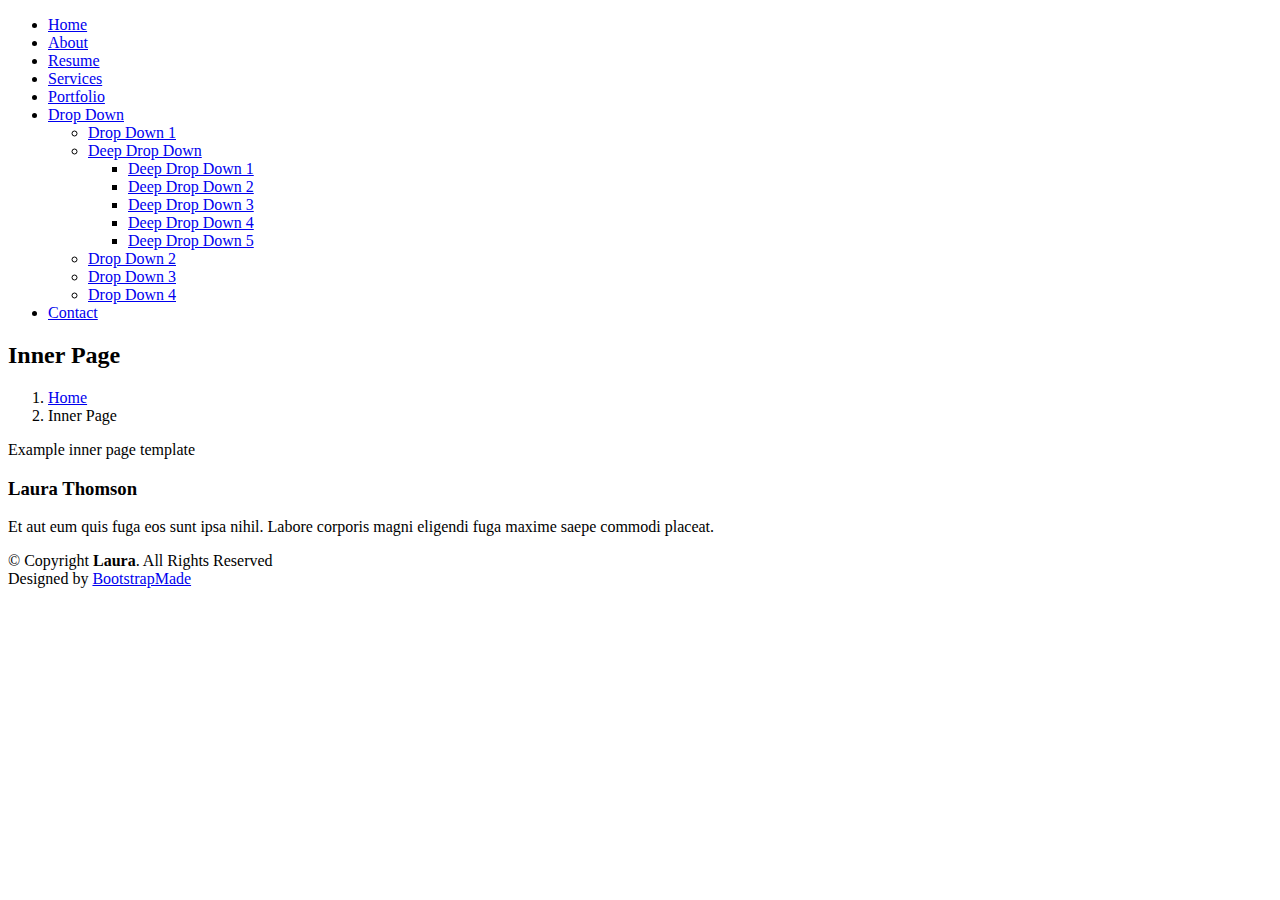
==== inner-page.html @ 1d6c96a7 "Add files via upload" ====
<!DOCTYPE html>
<html lang="en">

<head>
  <meta charset="utf-8">
  <meta content="width=device-width, initial-scale=1.0" name="viewport">

  <title>Inner Page - Laura Bootstrap Template</title>
  <meta content="" name="description">
  <meta content="" name="keywords">

  <!-- Favicons -->
  <link href="assets/img/favicon.png" rel="icon">
  <link href="assets/img/apple-touch-icon.png" rel="apple-touch-icon">

  <!-- Google Fonts -->
  <link href="https://fonts.googleapis.com/css?family=Open+Sans:300,300i,400,400i,600,600i,700,700i|Raleway:300,300i,400,400i,500,500i,600,600i,700,700i|Satisfy" rel="stylesheet">

  <!-- Vendor CSS Files -->
  <link href="assets/vendor/bootstrap/css/bootstrap.min.css" rel="stylesheet">
  <link href="assets/vendor/bootstrap-icons/bootstrap-icons.css" rel="stylesheet">
  <link href="assets/vendor/boxicons/css/boxicons.min.css" rel="stylesheet">
  <link href="assets/vendor/glightbox/css/glightbox.min.css" rel="stylesheet">
  <link href="assets/vendor/swiper/swiper-bundle.min.css" rel="stylesheet">

  <!-- Template Main CSS File -->
  <link href="assets/css/style.css" rel="stylesheet">

  <!-- =======================================================
  * Template Name: Laura - v4.0.1
  * Template URL: https://bootstrapmade.com/laura-free-creative-bootstrap-theme/
  * Author: BootstrapMade.com
  * License: https://bootstrapmade.com/license/
  ======================================================== -->
</head>

<body>

  <!-- ======= Header ======= -->
  <header id="header" class="fixed-top d-flex justify-content-center align-items-center ">

    <nav id="navbar" class="navbar">
      <ul>
        <li><a class="nav-link scrollto " href="#hero">Home</a></li>
        <li><a class="nav-link scrollto" href="#about">About</a></li>
        <li><a class="nav-link scrollto" href="#resume">Resume</a></li>
        <li><a class="nav-link scrollto" href="#services">Services</a></li>
        <li><a class="nav-link scrollto " href="#portfolio">Portfolio</a></li>
        <li class="dropdown"><a href="#"><span>Drop Down</span> <i class="bi bi-chevron-down"></i></a>
          <ul>
            <li><a href="#">Drop Down 1</a></li>
            <li class="dropdown"><a href="#"><span>Deep Drop Down</span> <i class="bi bi-chevron-right"></i></a>
              <ul>
                <li><a href="#">Deep Drop Down 1</a></li>
                <li><a href="#">Deep Drop Down 2</a></li>
                <li><a href="#">Deep Drop Down 3</a></li>
                <li><a href="#">Deep Drop Down 4</a></li>
                <li><a href="#">Deep Drop Down 5</a></li>
              </ul>
            </li>
            <li><a href="#">Drop Down 2</a></li>
            <li><a href="#">Drop Down 3</a></li>
            <li><a href="#">Drop Down 4</a></li>
          </ul>
        </li>
        <li><a class="nav-link scrollto" href="#contact">Contact</a></li>
      </ul>
      <i class="bi bi-list mobile-nav-toggle"></i>
    </nav><!-- .navbar -->

  </header><!-- End Header -->

  <main id="main">

    <!-- ======= Breadcrumbs ======= -->
    <section class="breadcrumbs">
      <div class="container">

        <div class="d-flex justify-content-between align-items-center">
          <h2>Inner Page</h2>
          <ol>
            <li><a href="index.html">Home</a></li>
            <li>Inner Page</li>
          </ol>
        </div>

      </div>
    </section><!-- End Breadcrumbs -->

    <section class="inner-page">
      <div class="container">
        <p>
          Example inner page template
        </p>
      </div>
    </section>

  </main><!-- End #main -->

  <!-- ======= Footer ======= -->
  <footer id="footer">
    <div class="container">
      <h3>Laura Thomson</h3>
      <p>Et aut eum quis fuga eos sunt ipsa nihil. Labore corporis magni eligendi fuga maxime saepe commodi placeat.</p>
      <div class="social-links">
        <a href="#" class="twitter"><i class="bx bxl-twitter"></i></a>
        <a href="#" class="facebook"><i class="bx bxl-facebook"></i></a>
        <a href="#" class="instagram"><i class="bx bxl-instagram"></i></a>
        <a href="#" class="google-plus"><i class="bx bxl-skype"></i></a>
        <a href="#" class="linkedin"><i class="bx bxl-linkedin"></i></a>
      </div>
      <div class="copyright">
        &copy; Copyright <strong><span>Laura</span></strong>. All Rights Reserved
      </div>
      <div class="credits">
        <!-- All the links in the footer should remain intact. -->
        <!-- You can delete the links only if you purchased the pro version. -->
        <!-- Licensing information: https://bootstrapmade.com/license/ -->
        <!-- Purchase the pro version with working PHP/AJAX contact form: https://bootstrapmade.com/laura-free-creative-bootstrap-theme/ -->
        Designed by <a href="https://bootstrapmade.com/">BootstrapMade</a>
      </div>
    </div>
  </footer><!-- End Footer -->

  <a href="#" class="back-to-top d-flex align-items-center justify-content-center"><i class="bi bi-arrow-up-short"></i></a>

  <!-- Vendor JS Files -->
  <script src="assets/vendor/bootstrap/js/bootstrap.bundle.min.js"></script>
  <script src="assets/vendor/glightbox/js/glightbox.min.js"></script>
  <script src="assets/vendor/isotope-layout/isotope.pkgd.min.js"></script>
  <script src="assets/vendor/php-email-form/validate.js"></script>
  <script src="assets/vendor/purecounter/purecounter.js"></script>
  <script src="assets/vendor/swiper/swiper-bundle.min.js"></script>
  <script src="assets/vendor/waypoints/noframework.waypoints.js"></script>

  <!-- Template Main JS File -->
  <script src="assets/js/main.js"></script>

</body>

</html>
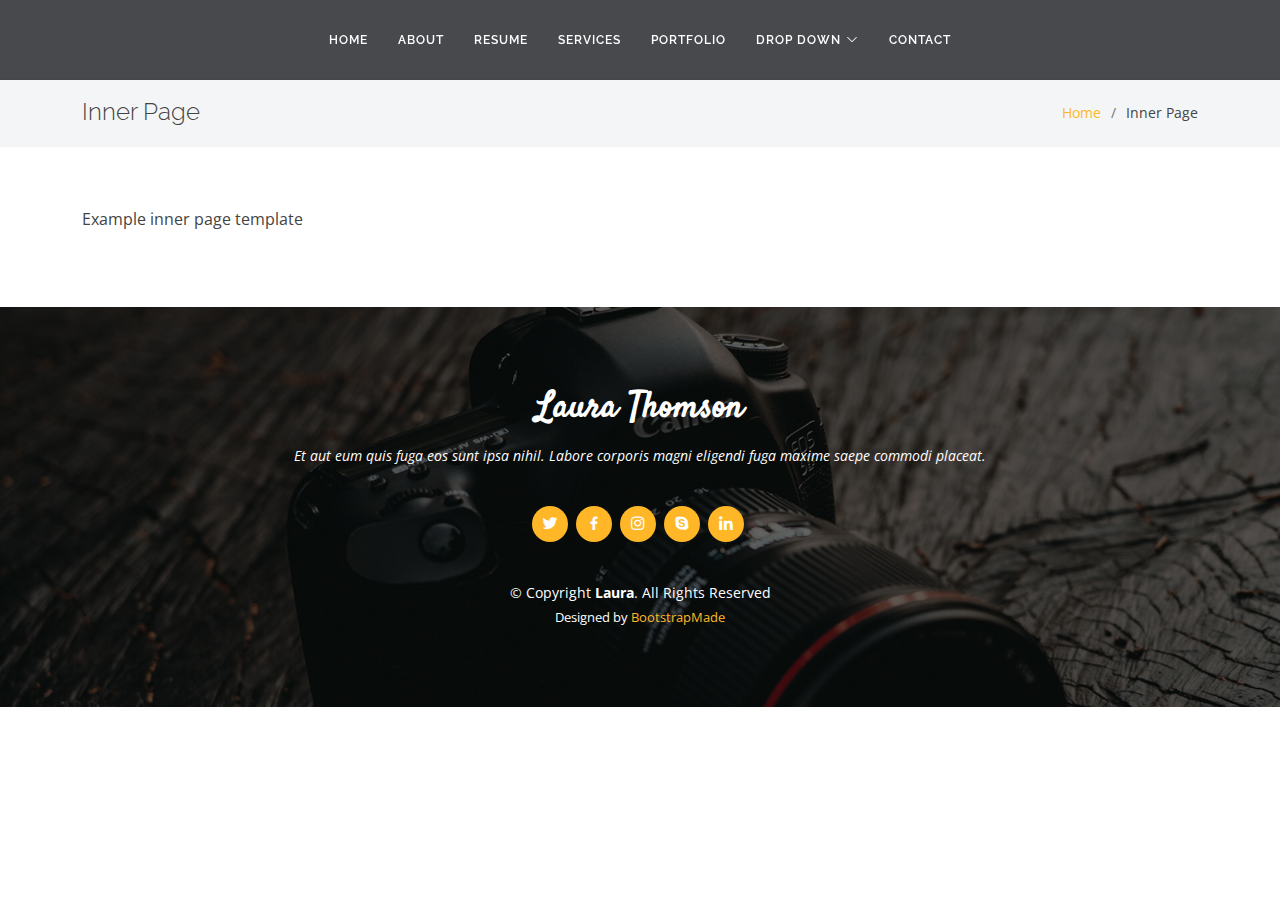
==== commit 19e10411: "Update inner-page.html" ====
--- a/inner-page.html
+++ b/inner-page.html
@@ -5,7 +5,7 @@
   <meta charset="utf-8">
   <meta content="width=device-width, initial-scale=1.0" name="viewport">
 
-  <title>Inner Page - Laura Bootstrap Template</title>
+  <title>Inner Page - Alix Machard | Portfolio</title>
   <meta content="" name="description">
   <meta content="" name="keywords">
 
@@ -26,12 +26,6 @@
   <!-- Template Main CSS File -->
   <link href="assets/css/style.css" rel="stylesheet">
 
-  <!-- =======================================================
-  * Template Name: Laura - v4.0.1
-  * Template URL: https://bootstrapmade.com/laura-free-creative-bootstrap-theme/
-  * Author: BootstrapMade.com
-  * License: https://bootstrapmade.com/license/
-  ======================================================== -->
 </head>
 
 <body>
@@ -138,4 +132,4 @@
 
 </body>
 
-</html>+</html>
